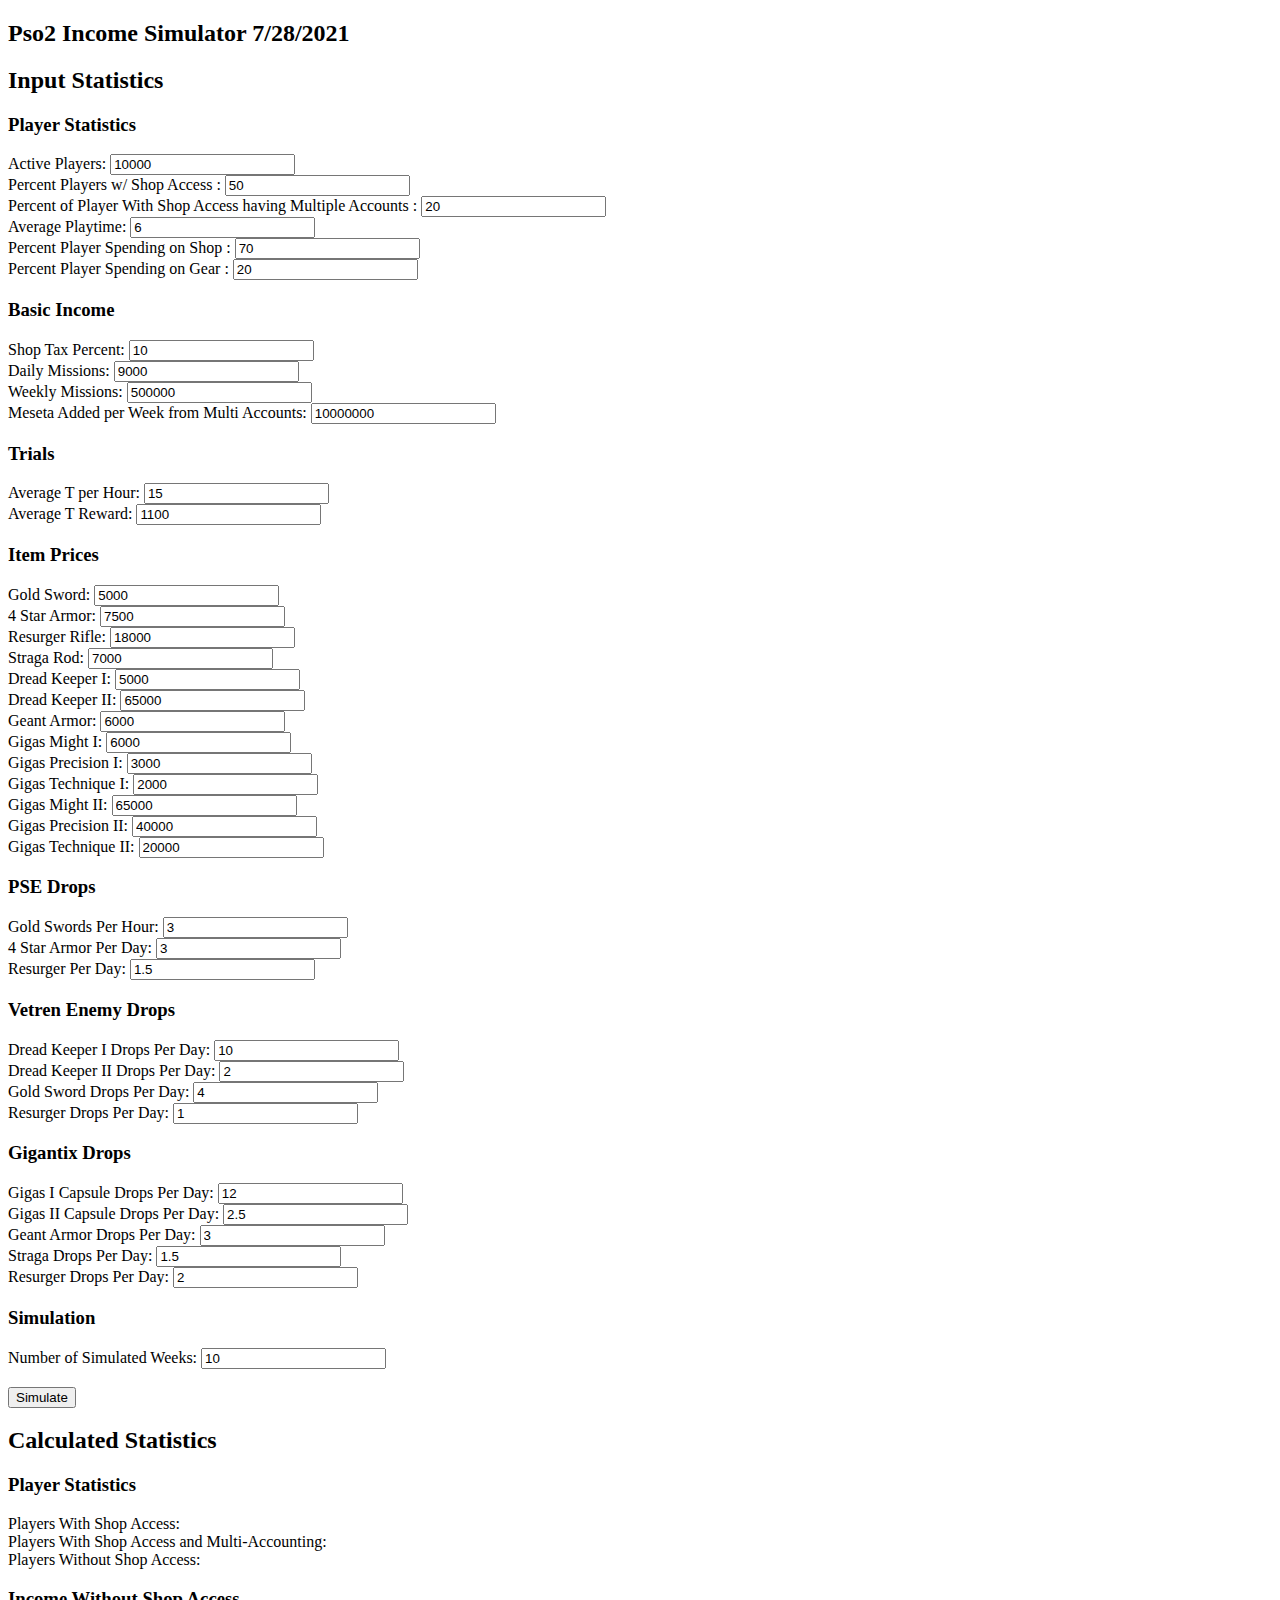
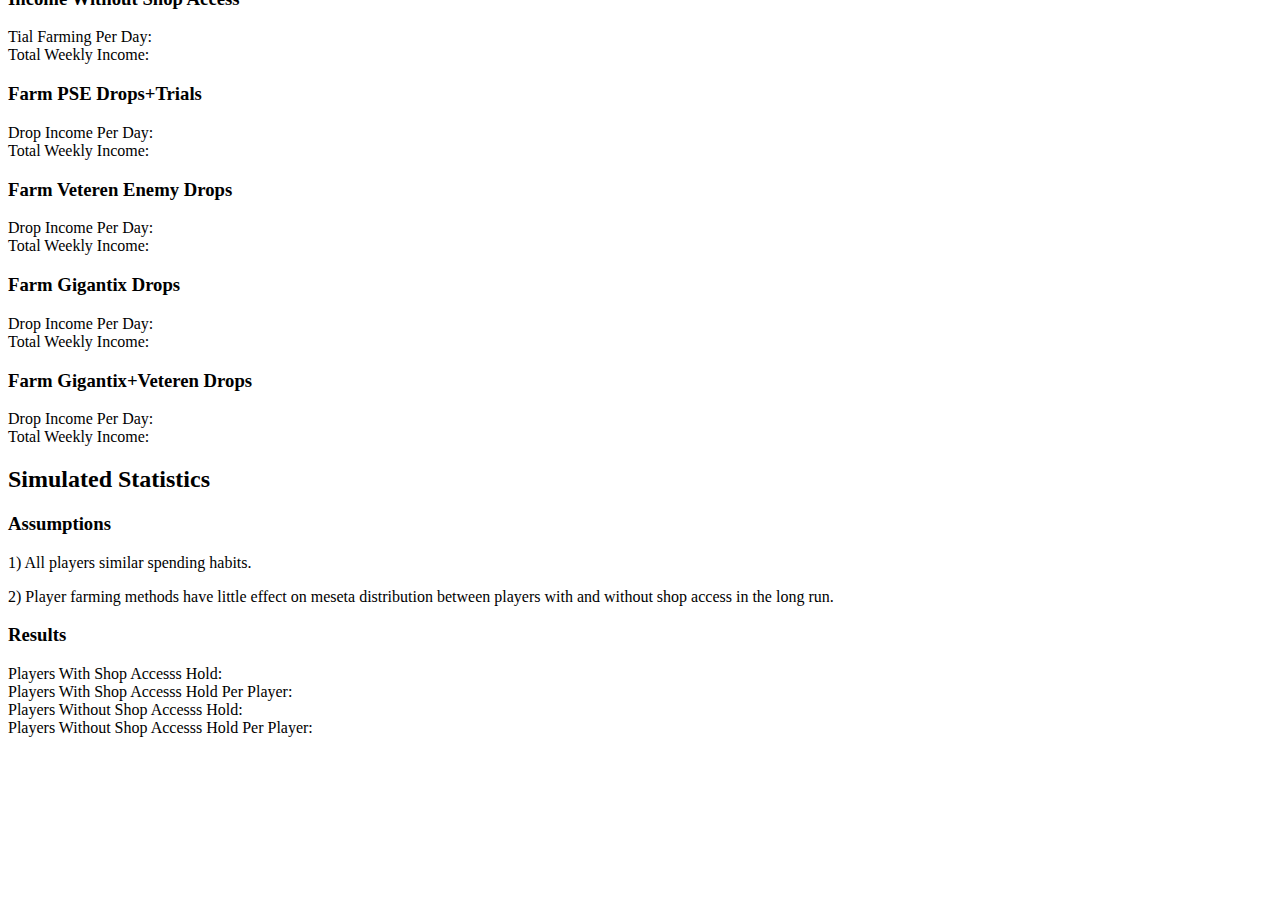
==== docs/index.html @ 5a5c4a8e "Create index.html" ====
<!DOCTYPE html>
<html>

<head>
  <meta charset="UTF-8"> 
  <title>PSO2 Test Income Simulation</title>
  
  <link rel="stylesheet" href="index.css">
  <script type="text/javascript" src="./index.js"></script>


</head>

<body>
  <div style="width:100%"><H2>Pso2 Income Simulator 7/28/2021</H2></div>
  <div class="stat-info">

  <div class="input-data">
  <H2>Input Statistics</H2>

  <H3>Player Statistics</H3>

  <div class="form-basic">
  <label for="activePlayers">Active Players: </label>
  <input type="text" name="activePlayers" id="activePlayersInput" value=10000 required>
  </div>

  <div class="form-basic">
  <label for="saPlayers">Percent Players w/ Shop Access : </label>
  <input type="text" name="saPlayers" id="saPlayersInput" value=50 required>
  </div>

  <div class="form-basic">
  <label for="playerMultiAccounting">Percent of Player With Shop Access having Multiple Accounts : </label>
  <input type="text" name="playerMultiAccounting" id="playerMultiAccountingInput" value=20 required>
  </div>

  <div class="form-basic">
  <label for="playTime">Average Playtime: </label>
  <input type="text" name="playTime" id="playTimeInput" value=6 required>
  </div>

  <div class="form-basic">
  <label for="playerSpending">Percent Player Spending on Shop : </label>
  <input type="text" name="playerSpending" id="playerSpendingInput" value=70 required>
  </div>
  
  <div class="form-basic">
  <label for="playerSpendingGear">Percent Player Spending on Gear : </label>
  <input type="text" name="playerSpendingGear" id="playerSpendingGearInput" value=20 required>
  </div>



  <H3>Basic Income</H3>

  <div class="form-basic">
  <label for="percentShopTax">Shop Tax Percent: </label>
  <input type="text" name="percentShopTax" id="percentShopTaxInput" value=10 required>
  </div>
  
  <div class="form-basic">
  <label for="dailyMission">Daily Missions: </label>
  <input type="text" name="dailyMission" id="dailyMissionInput" value=9000 required>
  </div>

  <div class="form-basic">
    <label for="weeklyMission">Weekly Missions: </label>
    <input type="text" name="weeklyMission" id="weeklyMissionInput" value=500000 required>
  </div>

  <div class="form-basic">
    <label for="ilegalMesetaPerWeek">Meseta Added per Week from Multi Accounts: </label>
    <input type="text" name="ilegalMesetaPerWeek" id="ilegalMesetaPerWeekInput" value=10000000 required>
  </div>


  
  <H3>Trials</H3>

  <div class="form-basic">
  <label for="avTPerHour">Average T per Hour: </label>
  <input type="text" name="avTPerHour" id="avTPerHourInput" value=15 required>
  </div>
  
  <div class="form-basic">
  <label for="avTReward">Average T Reward: </label>
  <input type="text" name="avTReward" id="avTRewardInput" value=1100 required>
  </div>



  <H3>Item Prices</H3>

  <div class="form-basic">
    <label for="goldS">Gold Sword: </label>
    <input type="text" name="goldS" id="goldSInput" value=5000 required>
  </div>

  <div class="form-basic">
    <label for="armor4">4 Star Armor: </label>
    <input type="text" name="armor4" id="armor4Input" value=7500 required>
  </div>

  <div class="form-basic">
    <label for="rRifle">Resurger Rifle: </label>
    <input type="text" name="rRifle" id="rRifleInput" value=18000 required>
  </div>

  <div class="form-basic">
    <label for="sRod">Straga Rod: </label>
    <input type="text" name="sRod" id="sRodInput" value=7000 required>
  </div>

  <div class="form-basic">
    <label for="dread1">Dread Keeper I: </label>
    <input type="text" name="dread1" id="dread1Input" value=5000 required>
  </div>

  <div class="form-basic">
    <label for="dread2">Dread Keeper II: </label>
    <input type="text" name="dread2" id="dread2Input" value=65000 required>
  </div>

  <div class="form-basic">
    <label for="geant">Geant Armor: </label>
    <input type="text" name="geant" id="geantInput" value=6000 required>
  </div>

  <div class="form-basic">
    <label for="gMight1">Gigas Might I: </label>
    <input type="text" name="gMight1" id="gMight1Input" value=6000 required>
  </div>

  <div class="form-basic">
    <label for="gPrec1">Gigas Precision I: </label>
    <input type="text" name="gPrec1" id="gPrec1Input" value=3000 required>
  </div>

  <div class="form-basic">
    <label for="gTech1">Gigas Technique I: </label>
    <input type="text" name="gTech1" id="gTech1Input" value=2000 required>
  </div>

  <div class="form-basic">
    <label for="gMight2">Gigas Might II: </label>
    <input type="text" name="gMight2" id="gMight2Input" value=65000 required>
  </div>

  <div class="form-basic">
    <label for="gPrec2">Gigas Precision II: </label>
    <input type="text" name="gPrec2" id="gPrec2Input" value=40000 required>
  </div>

  <div class="form-basic">
    <label for="gTech2">Gigas Technique II: </label>
    <input type="text" name="gTech2" id="gTech2Input" value=20000 required>
  </div>



  <H3>PSE Drops</H3>

  <div class="form-basic">
    <label for="pseGSPerHour">Gold Swords Per Hour: </label>
    <input type="text" name="pseGSPerHour" id="pseGSPerHourInput" value=3 required>
  </div>

  <div class="form-basic">
    <label for="pseArmor4PerDay">4 Star Armor Per Day: </label>
    <input type="text" name="pseArmor4PerDay" id="pseArmor4PerDayInput" value=3 required>
  </div>

  <div class="form-basic">
    <label for="pseRPerDay">Resurger Per Day: </label>
    <input type="text" name="pseRPerDay" id="pseRPerDayInput" value=1.5 required>
  </div>

  


  <H3>Vetren Enemy Drops</H3>

  <div class="form-basic">
    <label for="dread1PerDay">Dread Keeper I Drops Per Day: </label>
    <input type="text" name="dread1PerDay" id="dread1PerDayInput" value=10 required>
  </div>

  <div class="form-basic">
    <label for="dread2PerDay">Dread Keeper II Drops Per Day: </label>
    <input type="text" name="dread2PerDay" id="dread2PerDayInput" value=2 required>
  </div>

  <div class="form-basic">
    <label for="dreadGSPerDay">Gold Sword Drops Per Day: </label>
    <input type="text" name="dreadGSPerDay" id="dreadGSPerDayInput" value=4 required>
  </div>

  <div class="form-basic">
    <label for="dreadRPerDay">Resurger Drops Per Day: </label>
    <input type="text" name="dreadRPerDay" id="dreadRPerDayInput" value=1 required>
  </div>



  <H3>Gigantix Drops</H3>

  <div class="form-basic">
    <label for="gigCap1PerDay">Gigas I Capsule Drops Per Day: </label>
    <input type="text" name="gigCap1PerDay" id="gigCap1PerDayInput" value=12 required>
  </div>

  <div class="form-basic">
    <label for="gigCap2PerDay">Gigas II Capsule Drops Per Day: </label>
    <input type="text" name="gigCap2PerDay" id="gigCap2PerDayInput" value=2.5 required>
  </div>

  <div class="form-basic">
    <label for="geantPerDay">Geant Armor Drops Per Day: </label>
    <input type="text" name="geantPerDay" id="geantPerDayInput" value=3 required>
  </div>

  <div class="form-basic">
    <label for="gigSPerDay">Straga Drops Per Day: </label>
    <input type="text" name="gigSPerDay" id="gigSPerDayInput" value=1.5 required>
  </div>

  <div class="form-basic">
    <label for="gigRPerDay">Resurger Drops Per Day: </label>
    <input type="text" name="gigRPerDay" id="gigRPerDayInput" value=2 required>
  </div>




  
  <H3>Simulation</H3>
  <div class="form-basic">
    <label for="simWeeks">Number of Simulated Weeks: </label>
    <input type="text" name="simWeeks" id="simWeeksInput" value=10 required>
  </div>
  </br>
  <div class="form-basic">
  <input type="submit" onclick="simulate()" name="sim" id="simInput" value="Simulate">
  </div>
  

  </div>

  <div class="calculated-info">
    <H2>Calculated Statistics</H2>


    <H3>Player Statistics</H3>

    <div id="oPSA">Players With Shop Access:</div>
    <div id="oMA">Players With Shop Access and Multi-Accounting:</div>
    <div id="oF2P">Players Without Shop Access:</div>

    
    <H3>Income Without Shop Access</H3>
    <div id="oF2PTrialFarmPerDay">Tial Farming Per Day:</div>
    <div id="oF2PWeeklyIncome">Total Weekly Income:</div>

    <H3>Farm PSE Drops+Trials</H3>
    <div id="oPSEDropIncomePerDay">Drop Income Per Day:</div>
    <div id="oPSEDropWeeklyIncome">Total Weekly Income:</div>

    <H3>Farm Veteren Enemy Drops</H3>
    <div id="oDreadDropIncomePerDay">Drop Income Per Day:</div>
    <div id="oDreadDropWeeklyIncome">Total Weekly Income:</div>

    <H3>Farm Gigantix Drops</H3>
    <div id="oGigaDropIncomePerDay">Drop Income Per Day:</div>
    <div id="oGigaDropWeeklyIncome">Total Weekly Income:</div>

    <H3>Farm Gigantix+Veteren Drops</H3>
    <div id="oDreadGigaDropIncomePerDay">Drop Income Per Day:</div>
    <div id="oDreadGigaDropWeeklyIncome">Total Weekly Income:</div>




    <H2>Simulated Statistics</H2>

    <H3>Assumptions</H3>
    <p>1) All players similar spending habits.</p>
    <p>2) Player farming methods have little effect on meseta distribution between players with and without shop access in the long run.</p>
    <H3 id=simResHeader>Results</H3>
    <div id="simResSAMeseta">Players With Shop Accesss Hold:</div>
    <div id="simResSAMesetaPerPlayer">Players With Shop Accesss Hold Per Player:</div>
    <div id="simResF2PMeseta">Players Without Shop Accesss Hold:</div>
    <div id="simResF2PMesetaPerPlayer">Players Without Shop Accesss Hold Per Player:</div>
    


  </div>

  </div>


  <canvas id="simCanvas"></canvas>


</body>




<script type="text/javascript">
   

</script>




</html>
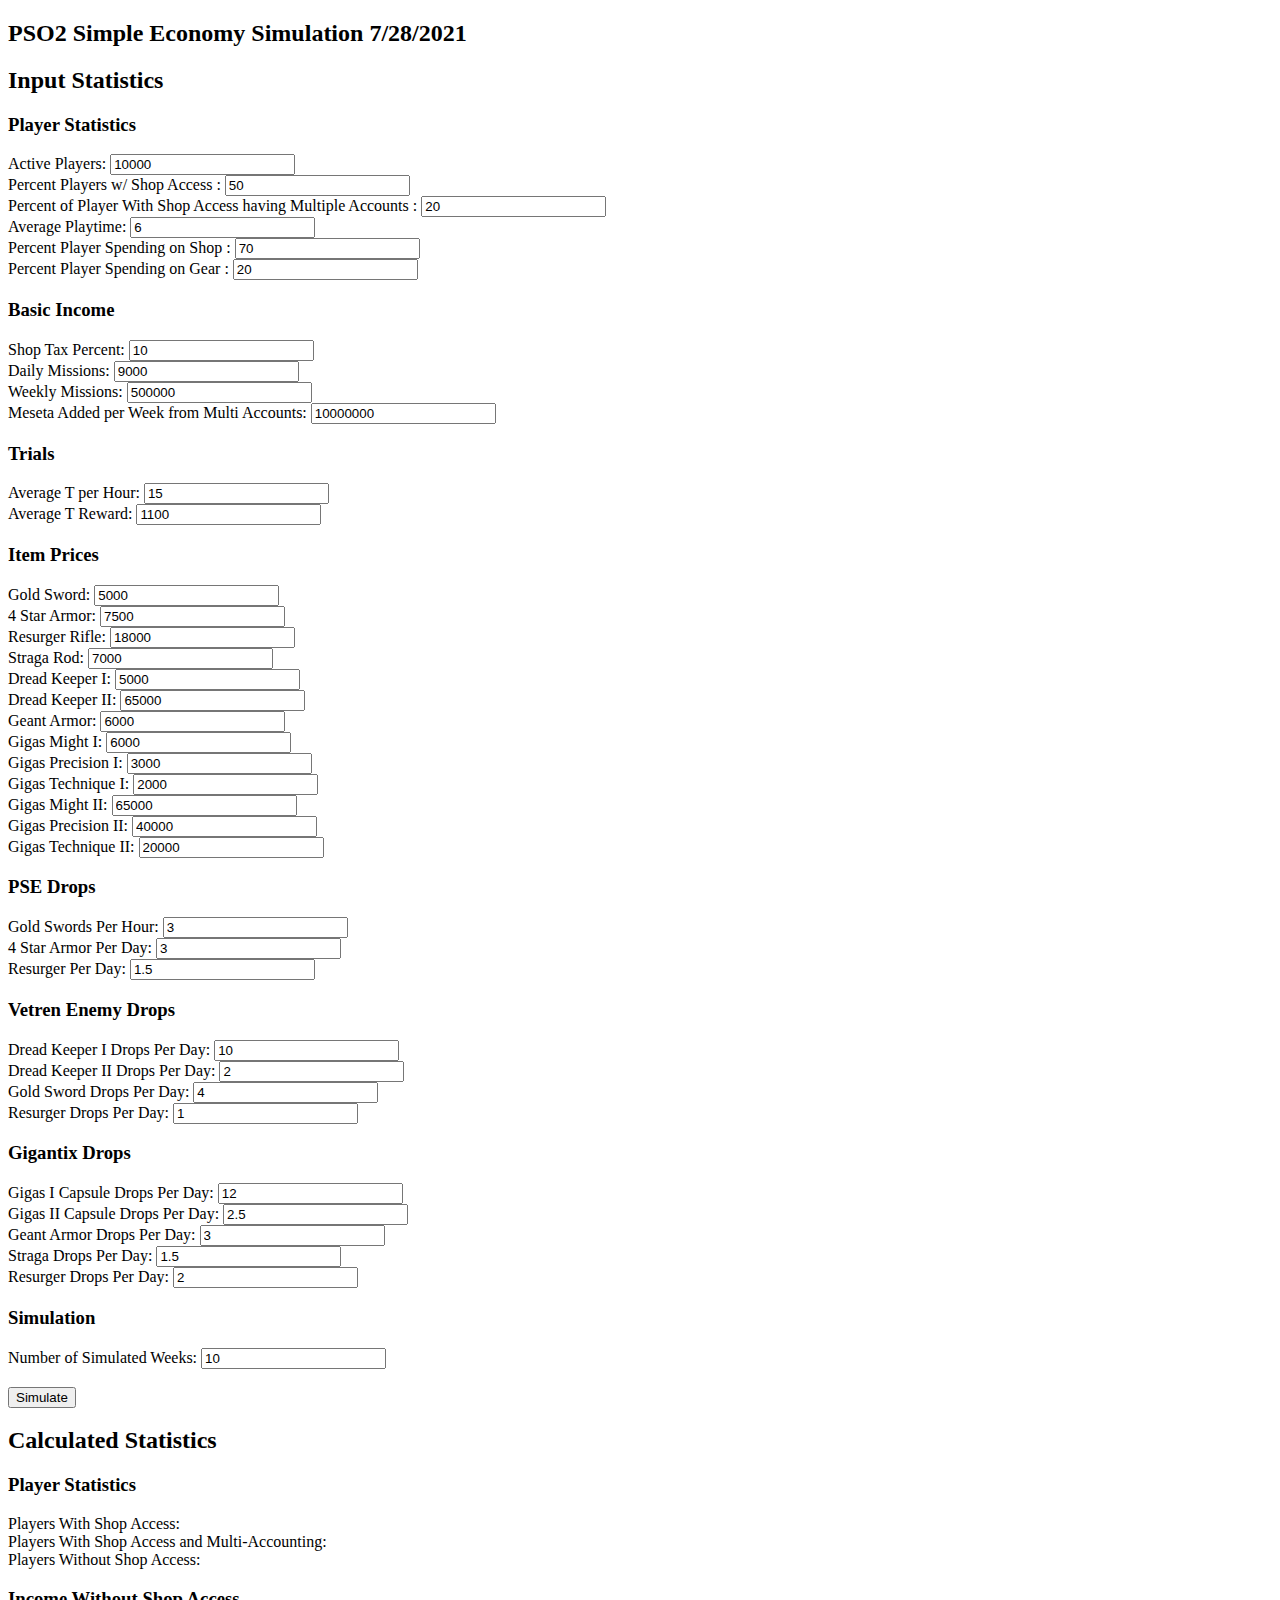
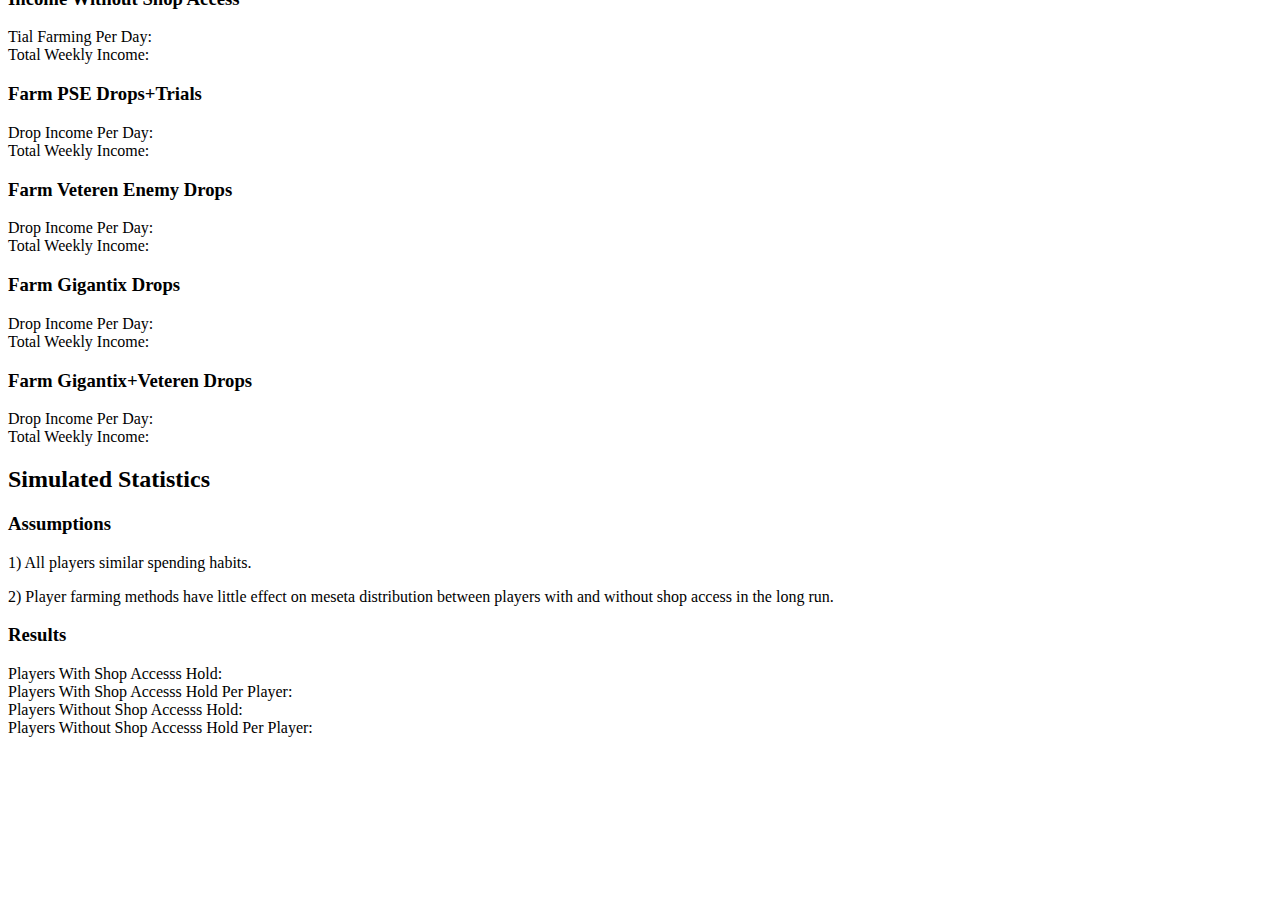
==== commit c3d860c2: "Update index.html" ====
--- a/docs/index.html
+++ b/docs/index.html
@@ -3,16 +3,16 @@
 
 <head>
   <meta charset="UTF-8"> 
-  <title>PSO2 Test Income Simulation</title>
-  
-  <link rel="stylesheet" href="index.css">
-  <script type="text/javascript" src="./index.js"></script>
+  <title>PSO2 Simple Economy Simulation</title>
+  
+  <link rel="stylesheet" href="https://damienakap.github.io/PSO2NGSEconomySim_7.28.20211/index.css">
+  <script type="text/javascript" src="https://damienakap.github.io/PSO2NGSEconomySim_7.28.20211/index.js"></script>
 
 
 </head>
 
 <body>
-  <div style="width:100%"><H2>Pso2 Income Simulator 7/28/2021</H2></div>
+  <div style="width:100%"><H2>PSO2 Simple Economy Simulation 7/28/2021</H2></div>
   <div class="stat-info">
 
   <div class="input-data">
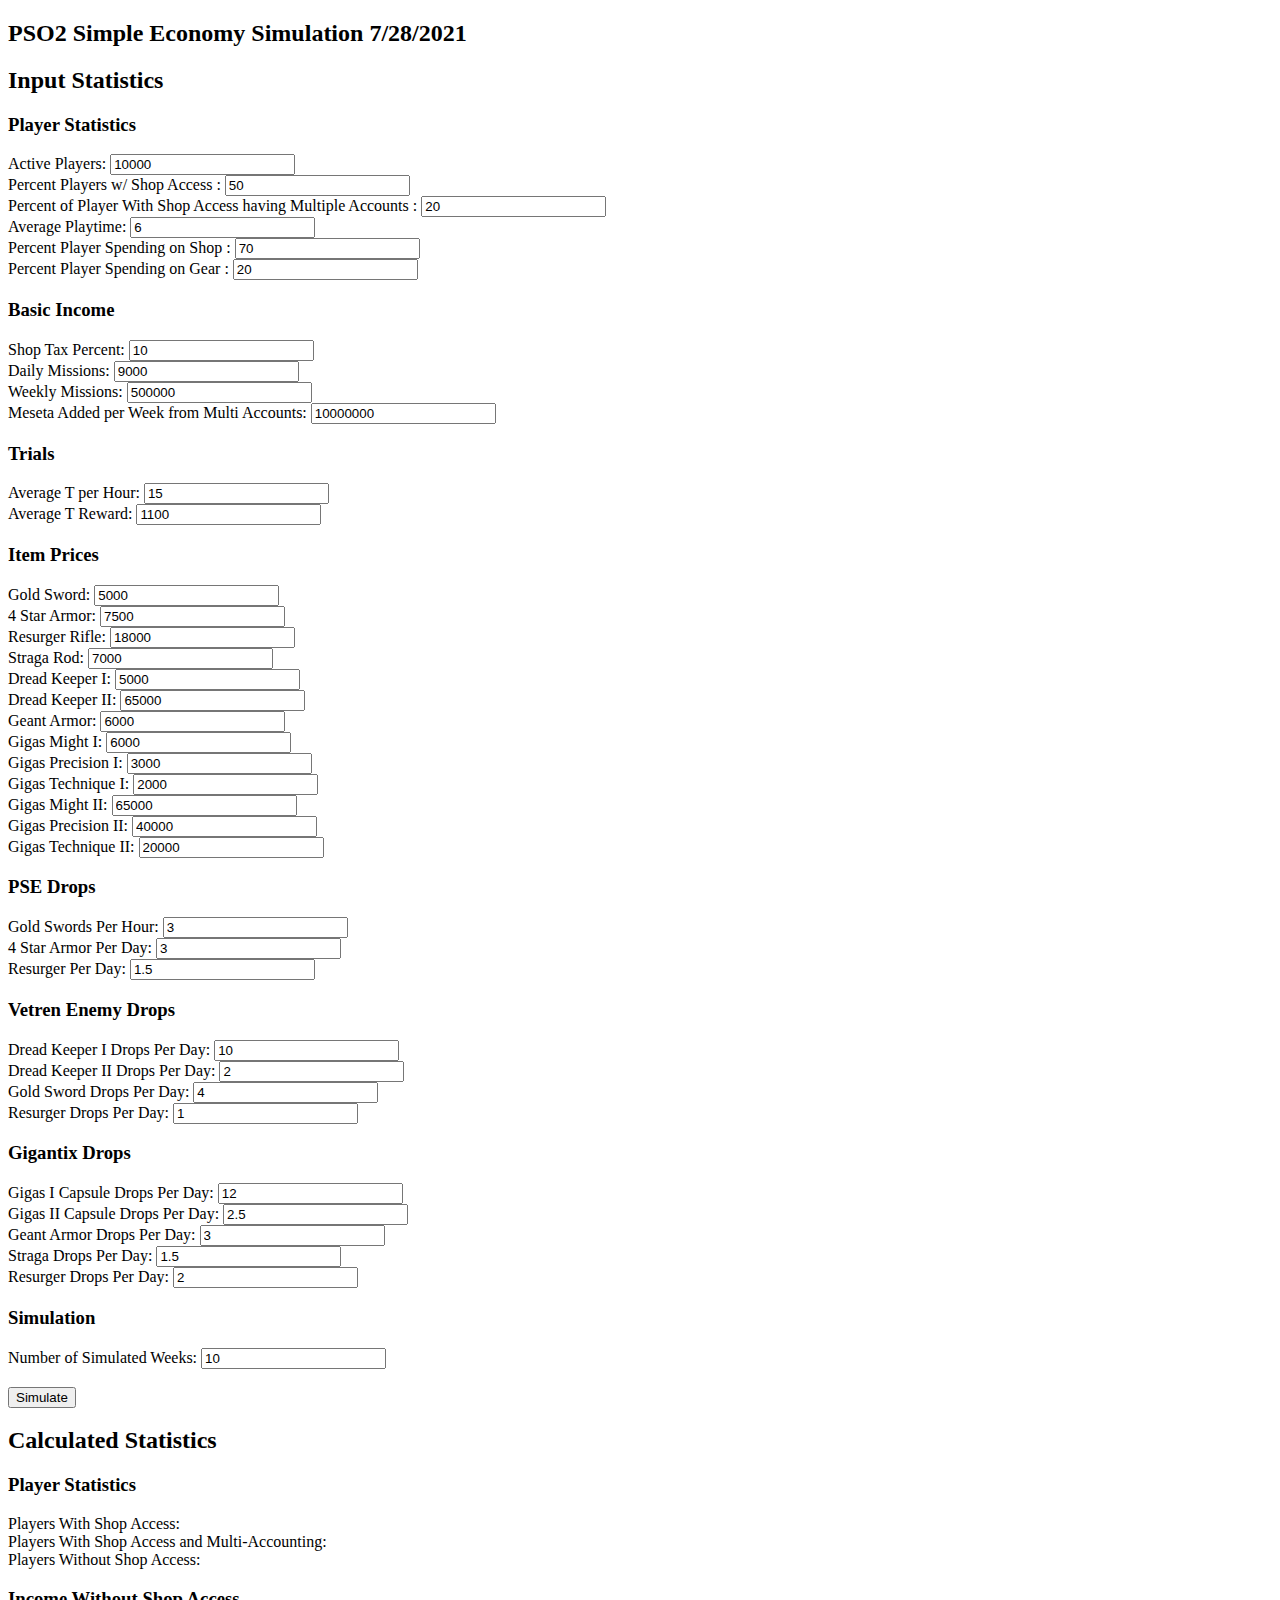
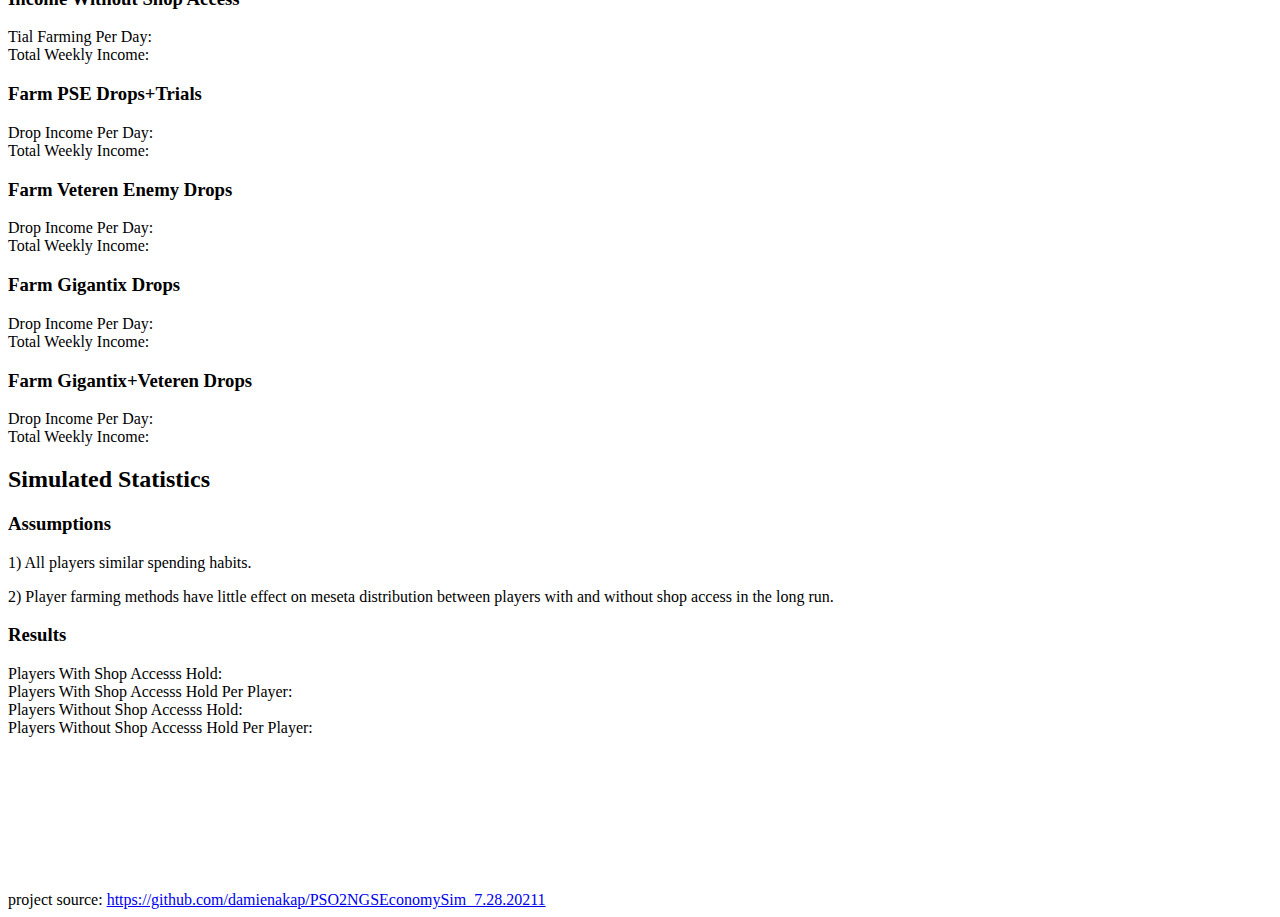
==== commit 930102cd: "Update index.html" ====
--- a/docs/index.html
+++ b/docs/index.html
@@ -300,6 +300,10 @@
 
 
   <canvas id="simCanvas"></canvas>
+  
+  <div id="projectInfo" style="width:100%">
+    project source: <a href="https://github.com/damienakap/PSO2NGSEconomySim_7.28.20211">https://github.com/damienakap/PSO2NGSEconomySim_7.28.20211</a>
+  </div>
 
 
 </body>
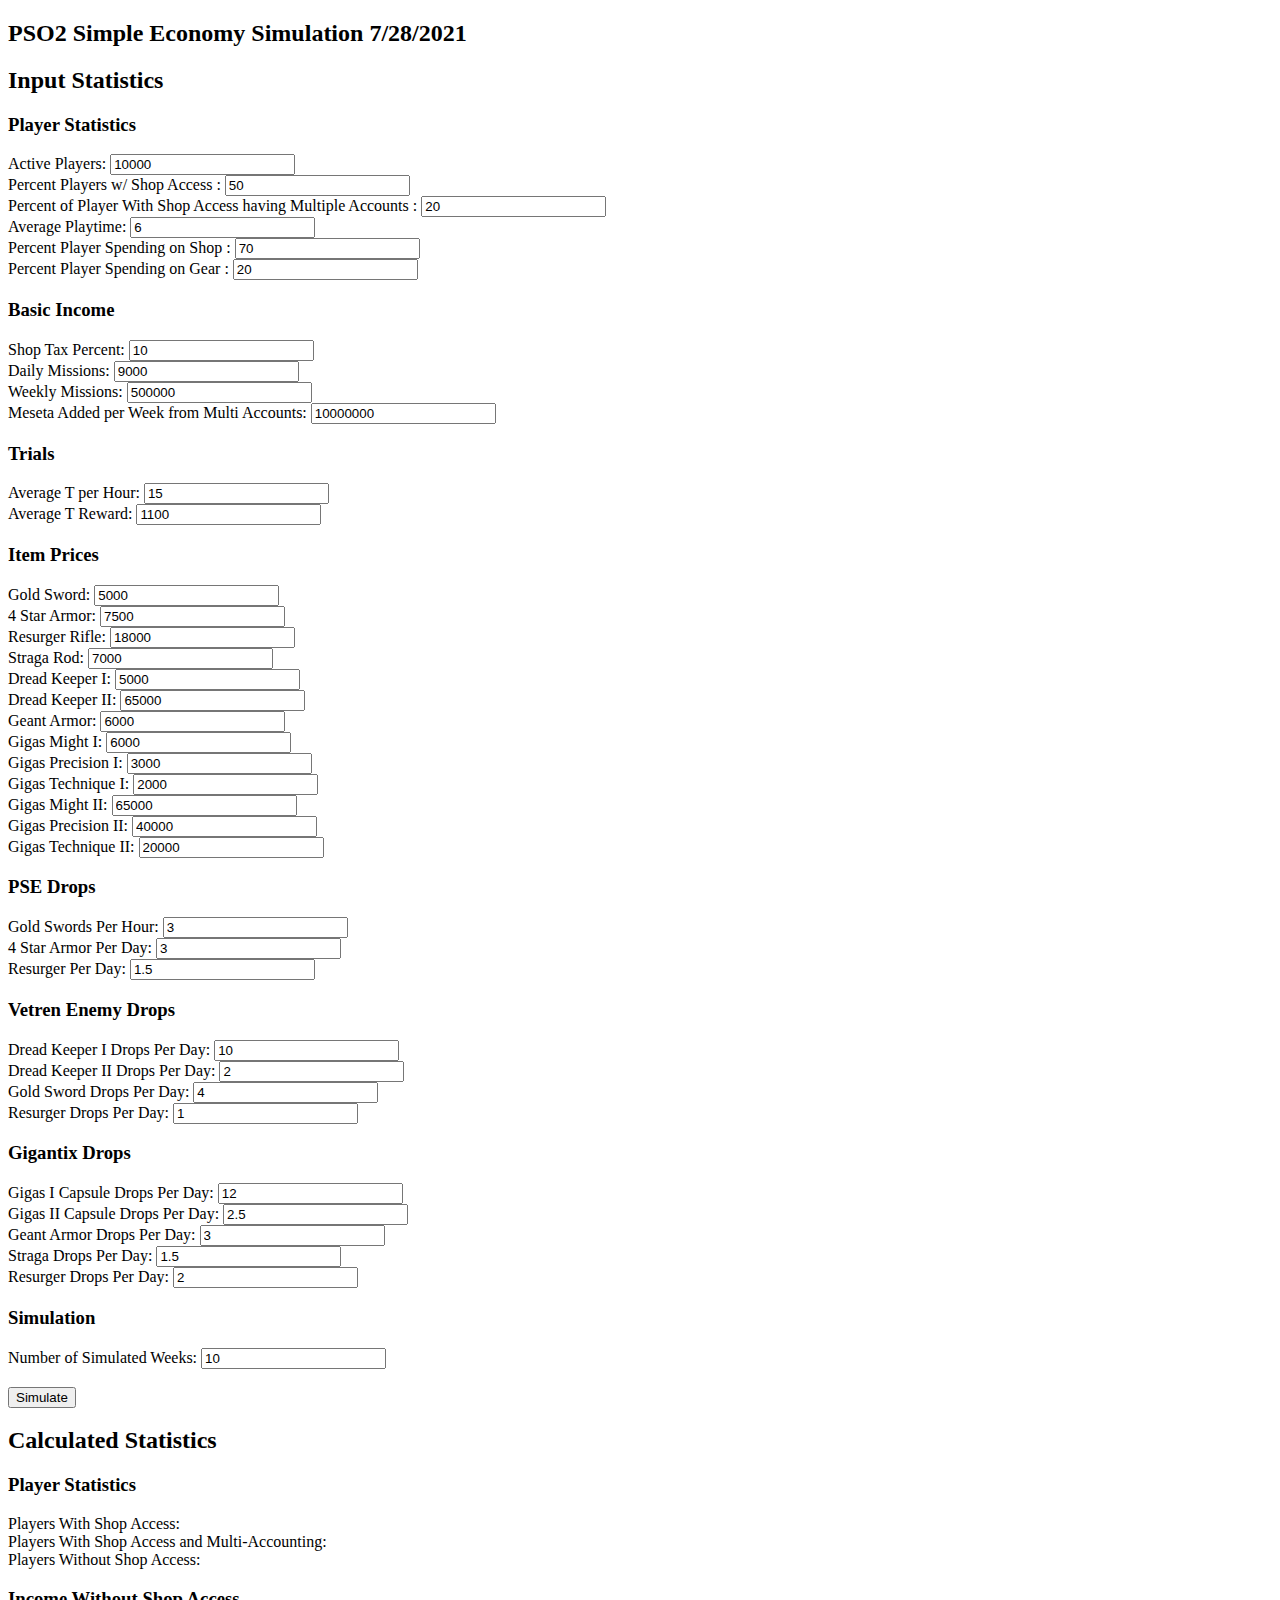
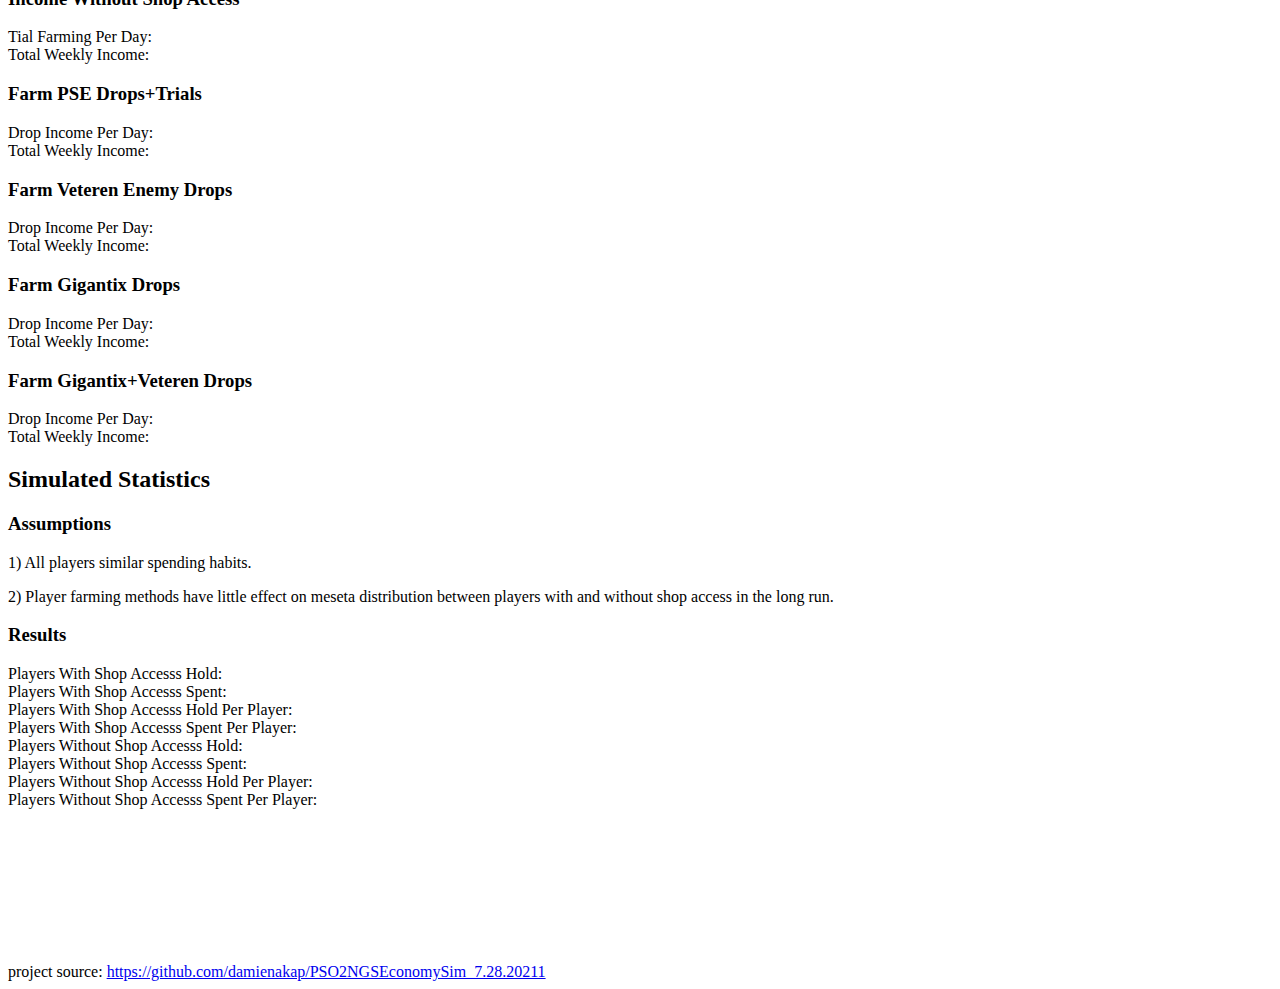
==== commit 563a5c8d: "Update index.html" ====
--- a/docs/index.html
+++ b/docs/index.html
@@ -288,9 +288,14 @@
     <p>2) Player farming methods have little effect on meseta distribution between players with and without shop access in the long run.</p>
     <H3 id=simResHeader>Results</H3>
     <div id="simResSAMeseta">Players With Shop Accesss Hold:</div>
+    <div id="simResSASpentMeseta">Players With Shop Accesss Spent:</div>
     <div id="simResSAMesetaPerPlayer">Players With Shop Accesss Hold Per Player:</div>
+    <div id="simResSASpentMesetaPerPlayer">Players With Shop Accesss Spent Per Player:</div>
+    
     <div id="simResF2PMeseta">Players Without Shop Accesss Hold:</div>
+    <div id="simResF2PSpentMeseta">Players Without Shop Accesss Spent:</div>
     <div id="simResF2PMesetaPerPlayer">Players Without Shop Accesss Hold Per Player:</div>
+    <div id="simResF2PSpentMesetaPerPlayer">Players Without Shop Accesss Spent Per Player:</div>
     
 
 
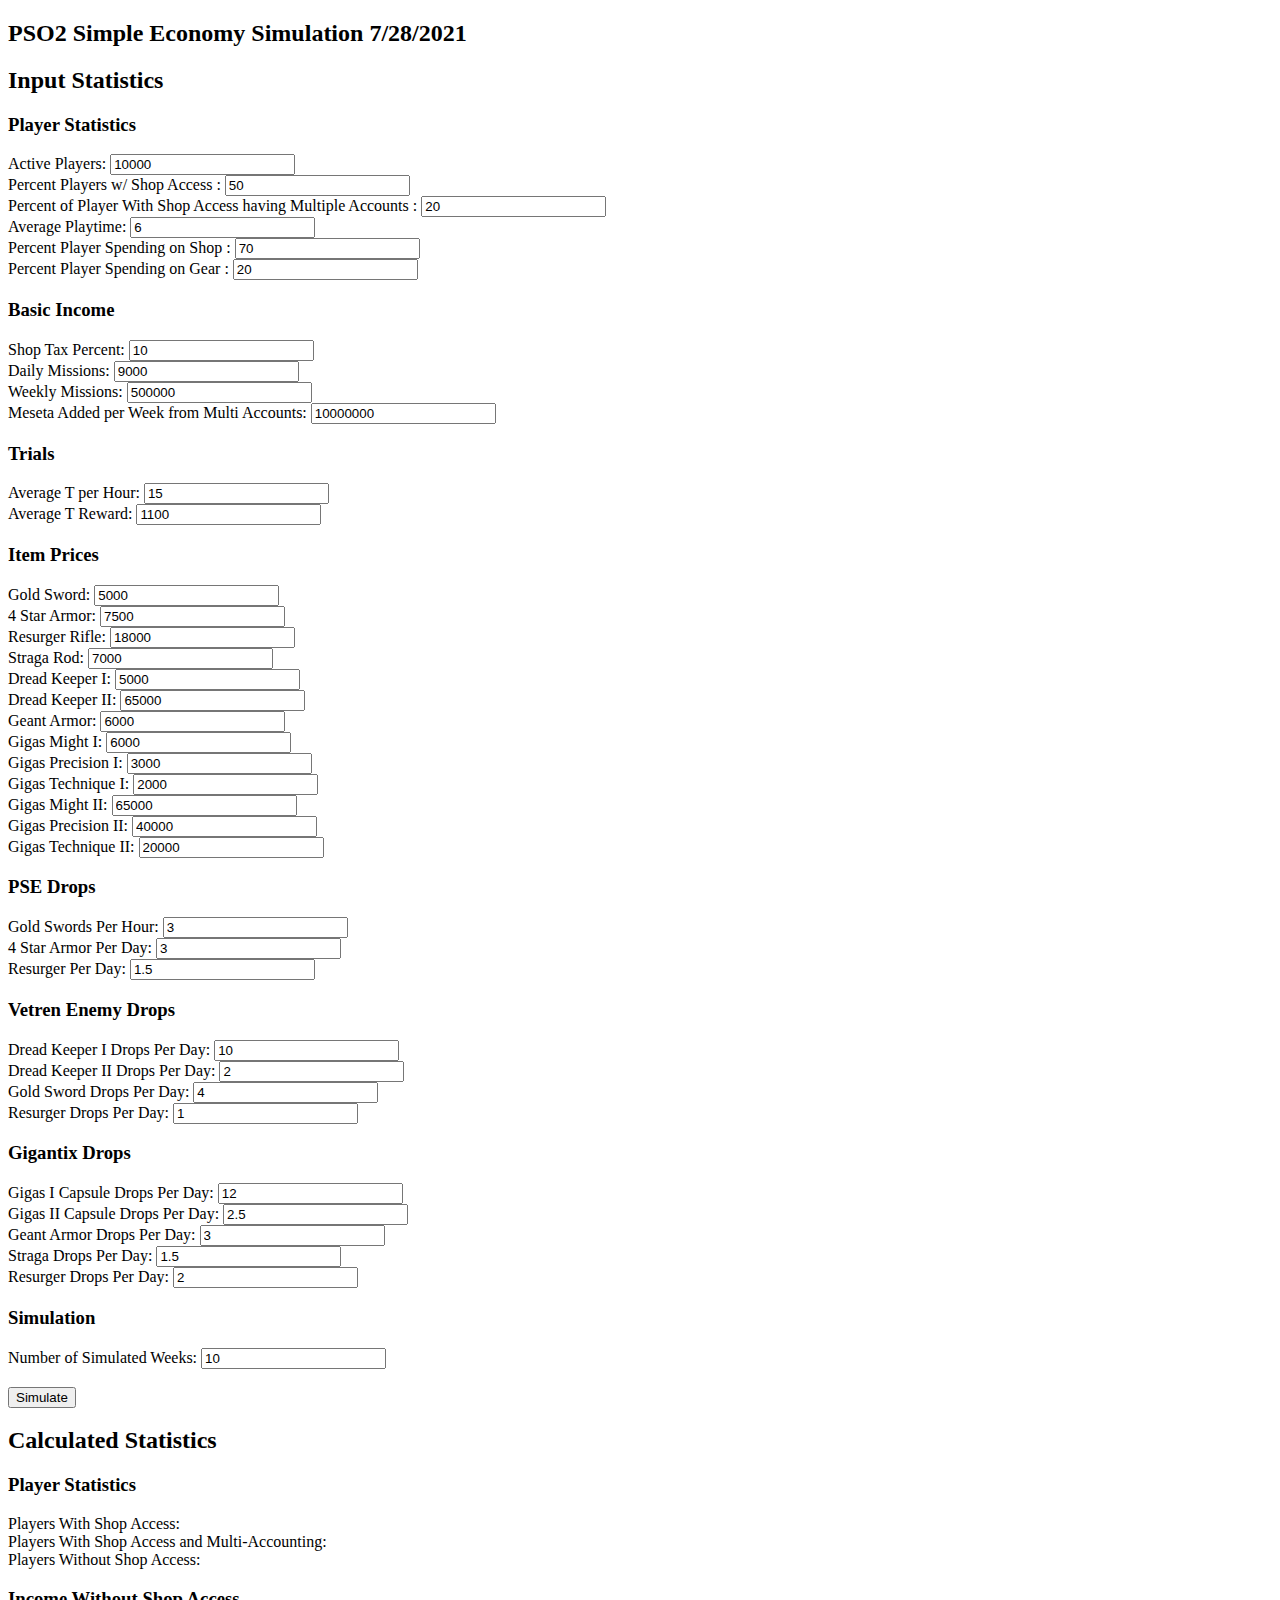
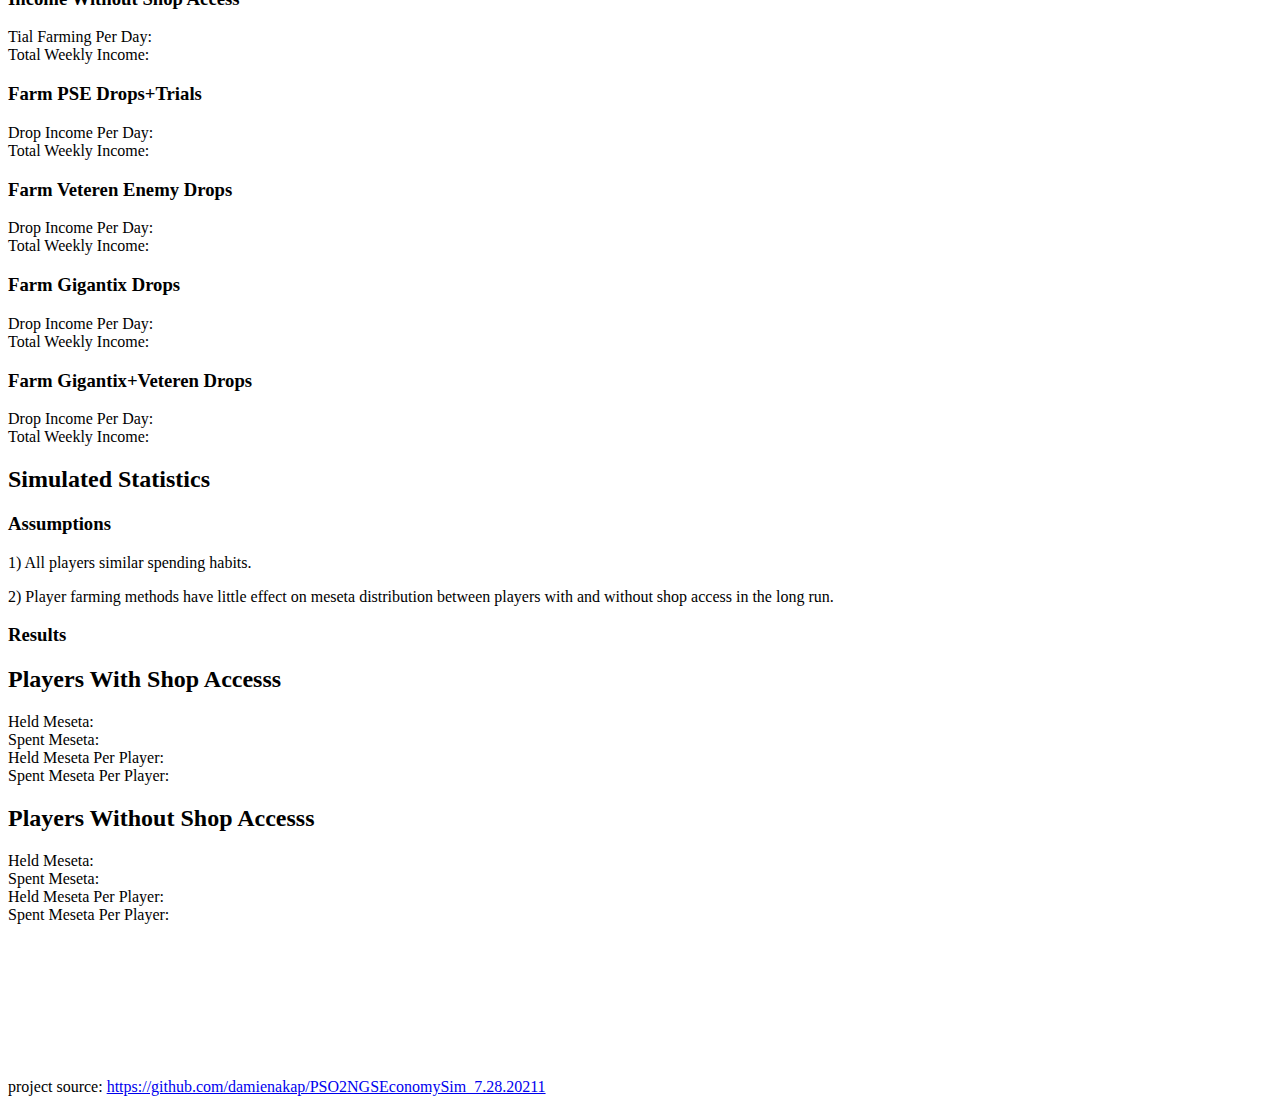
==== commit 612d263e: "Update index.html" ====
--- a/docs/index.html
+++ b/docs/index.html
@@ -286,16 +286,20 @@
     <H3>Assumptions</H3>
     <p>1) All players similar spending habits.</p>
     <p>2) Player farming methods have little effect on meseta distribution between players with and without shop access in the long run.</p>
+    
     <H3 id=simResHeader>Results</H3>
-    <div id="simResSAMeseta">Players With Shop Accesss Hold:</div>
-    <div id="simResSASpentMeseta">Players With Shop Accesss Spent:</div>
-    <div id="simResSAMesetaPerPlayer">Players With Shop Accesss Hold Per Player:</div>
-    <div id="simResSASpentMesetaPerPlayer">Players With Shop Accesss Spent Per Player:</div>
-    
-    <div id="simResF2PMeseta">Players Without Shop Accesss Hold:</div>
-    <div id="simResF2PSpentMeseta">Players Without Shop Accesss Spent:</div>
-    <div id="simResF2PMesetaPerPlayer">Players Without Shop Accesss Hold Per Player:</div>
-    <div id="simResF2PSpentMesetaPerPlayer">Players Without Shop Accesss Spent Per Player:</div>
+    
+    <H2>Players With Shop Accesss</H2>
+    <div id="simResSAMeseta">Held Meseta:</div>
+    <div id="simResSASpentMeseta">Spent Meseta:</div>
+    <div id="simResSAMesetaPerPlayer">Held Meseta Per Player:</div>
+    <div id="simResSASpentMesetaPerPlayer">Spent Meseta Per Player:</div>
+    
+    <H2>Players Without Shop Accesss</H2>
+    <div id="simResF2PMeseta">Held Meseta:</div>
+    <div id="simResF2PSpentMeseta">Spent Meseta:</div>
+    <div id="simResF2PMesetaPerPlayer">Held Meseta Per Player:</div>
+    <div id="simResF2PSpentMesetaPerPlayer">Spent Meseta Per Player:</div>
     
 
 
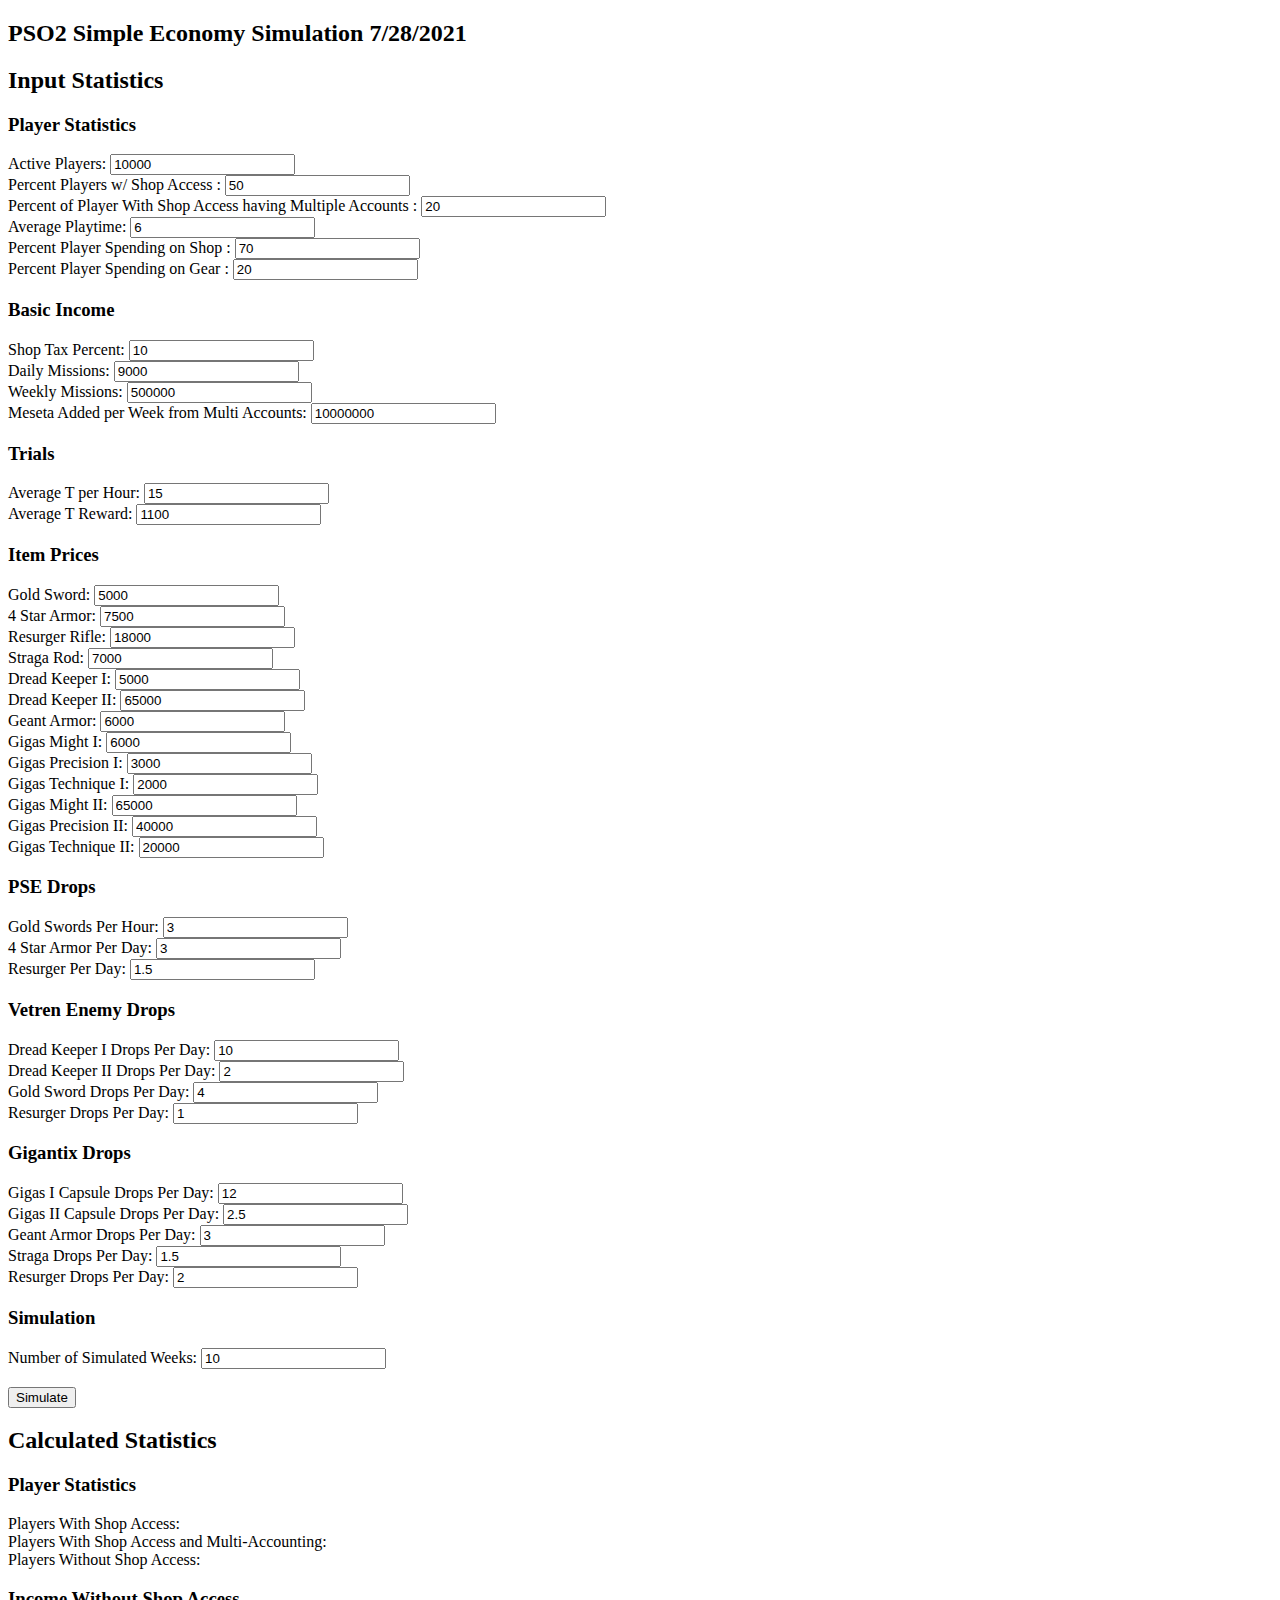
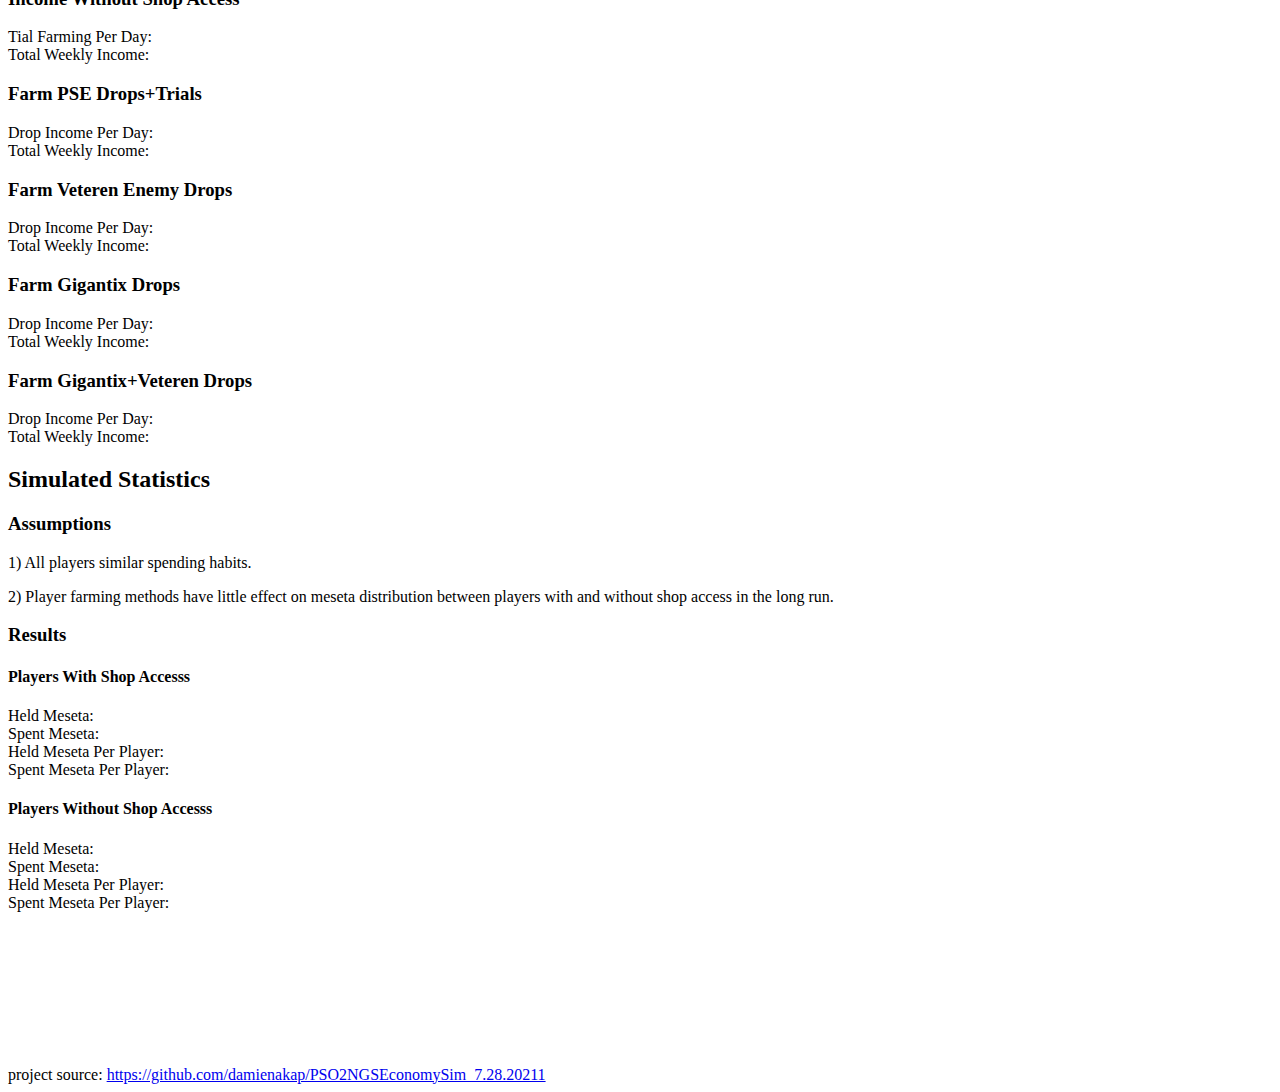
==== commit faa54a8b: "Update index.html" ====
--- a/docs/index.html
+++ b/docs/index.html
@@ -289,13 +289,13 @@
     
     <H3 id=simResHeader>Results</H3>
     
-    <H2>Players With Shop Accesss</H2>
+    <H4>Players With Shop Accesss</H4>
     <div id="simResSAMeseta">Held Meseta:</div>
     <div id="simResSASpentMeseta">Spent Meseta:</div>
     <div id="simResSAMesetaPerPlayer">Held Meseta Per Player:</div>
     <div id="simResSASpentMesetaPerPlayer">Spent Meseta Per Player:</div>
     
-    <H2>Players Without Shop Accesss</H2>
+    <H4>Players Without Shop Accesss</H4>
     <div id="simResF2PMeseta">Held Meseta:</div>
     <div id="simResF2PSpentMeseta">Spent Meseta:</div>
     <div id="simResF2PMesetaPerPlayer">Held Meseta Per Player:</div>
